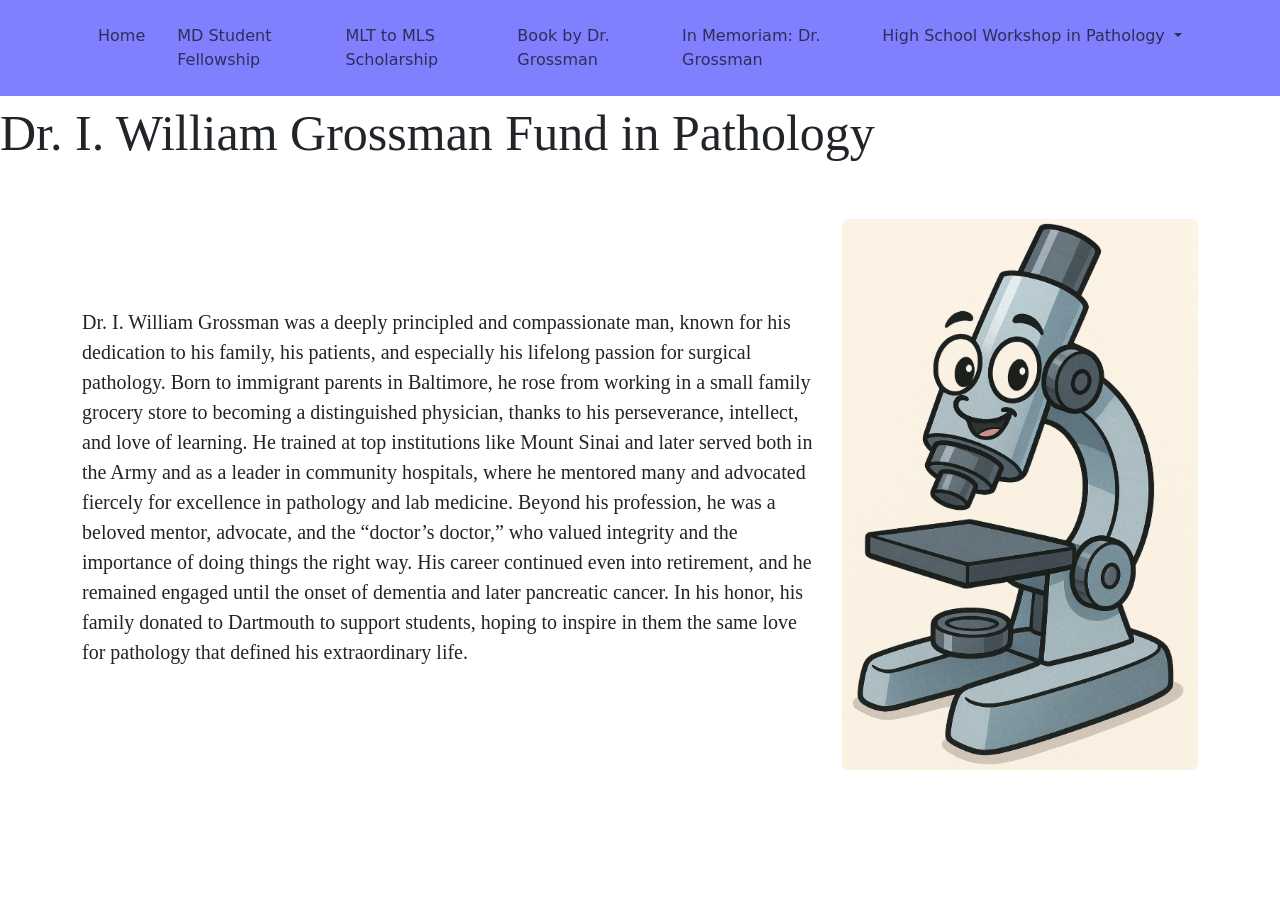
==== index.html @ a4d086d4 "Update index.html" ====
﻿<!DOCTYPE html>
<html lang="en">
<head>
    <meta charset="UTF-8" />
    <meta name="viewport" content="width=device-width, initial-scale=1" />
    <title>Dr. I. William Grossman Fund in Pathology</title>
    <link rel="stylesheet" href="style.css" />
    <link href="https://cdn.jsdelivr.net/npm/bootstrap@5.3.3/dist/css/bootstrap.min.css" rel="stylesheet" />
    <script src="https://cdn.jsdelivr.net/npm/bootstrap@5.3.3/dist/js/bootstrap.bundle.min.js"></script>

    </style>
</head>
<body>
    <div id="navbar-placeholder"></div>
    <script>
        fetch("navbar.html")
            .then(response => response.text())
            .then(data => {
                document.getElementById("navbar-placeholder").innerHTML = data;
            });
    </script>
        <div style="font-family: Georgia; font-size:50px;margin: left 4rem;">Dr. I. William Grossman Fund in Pathology</div>
        <div class="container my-5">
            <div class="row align-items-center">
                <div class="col-md-8">
                   <p class="text-start" style="font-family: Georgia; font-size:20px; text-align: left;">
                    Dr. I. William Grossman was a deeply principled and compassionate man, known for his dedication to his family, his patients, and especially his lifelong passion for surgical pathology. Born to immigrant parents in Baltimore, he rose from working in a small family grocery store to becoming a distinguished physician, thanks to his perseverance, intellect, and love of learning. He trained at top institutions like Mount Sinai and later served both in the Army and as a leader in community hospitals, where he mentored many and advocated fiercely for excellence in pathology and lab medicine. Beyond his profession, he was a beloved mentor, advocate, and the “doctor’s doctor,” who valued integrity and the importance of doing things the right way. His career continued even into retirement, and he remained engaged until the onset of dementia and later pancreatic cancer. In his honor, his family donated to Dartmouth to support students, hoping to inspire in them the same love for pathology that defined his extraordinary life.
                    </p>
                </div>

                <div class="col-md-4">
                    <img src="img/microscope.png" class="img-fluid rounded" alt="Description" height="20" />
                </div>
            </div>
        </div>
</body>
</html>
---- style.css ----
body {
  font-family: Georgia, serif;
  background: #f9f9f9;
  color: #333;
  margin: 0;
  padding: 0;
}
main {
    margin: 3rem;
}
li {
    margin: 2rem;
}
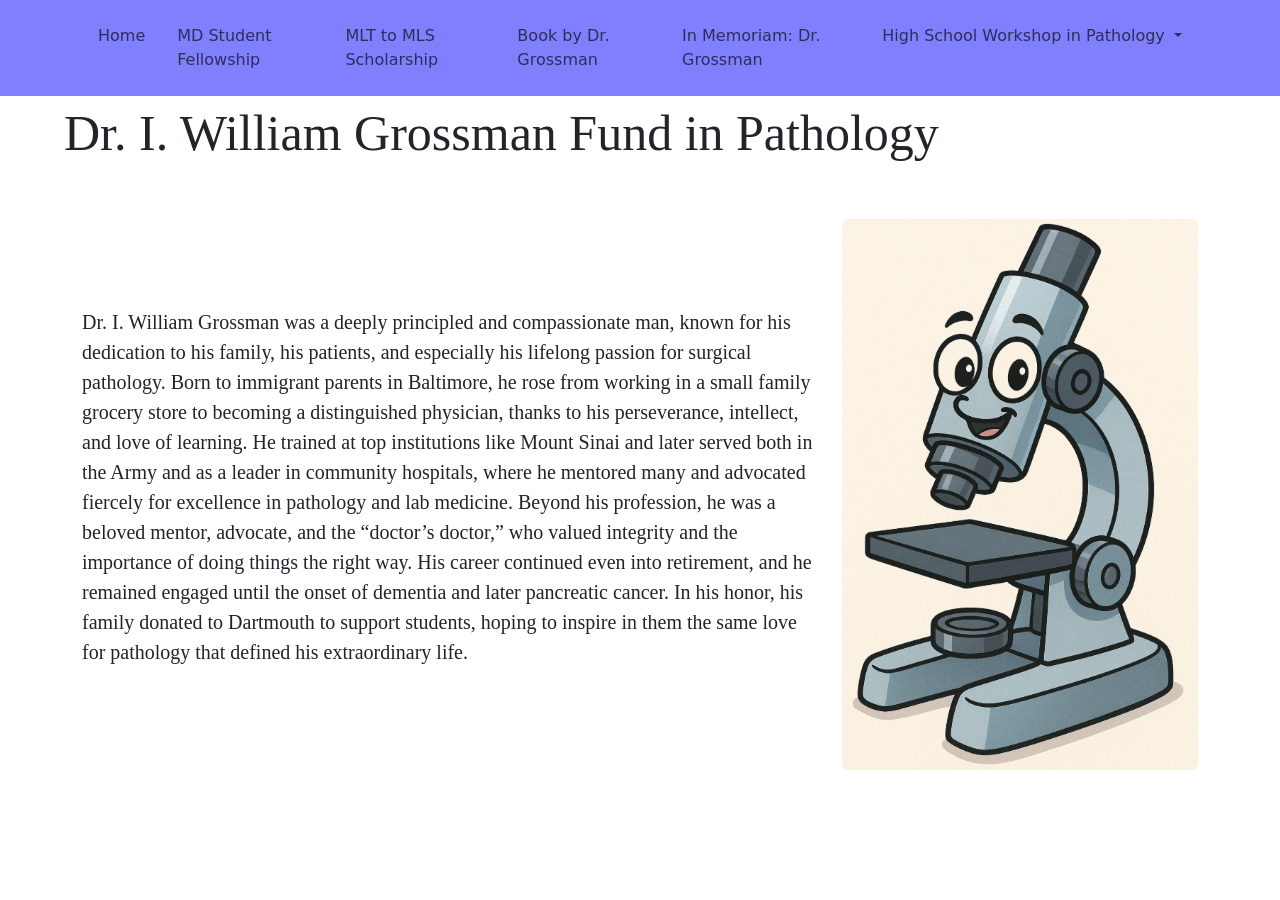
==== commit c0909327: "Update index.html" ====
--- a/index.html
+++ b/index.html
@@ -19,7 +19,7 @@
                 document.getElementById("navbar-placeholder").innerHTML = data;
             });
     </script>
-        <div style="font-family: Georgia; font-size:50px;margin: left 4rem;">Dr. I. William Grossman Fund in Pathology</div>
+        <div style="font-family: Georgia; font-size:50px;margin-left: 4rem;">Dr. I. William Grossman Fund in Pathology</div>
         <div class="container my-5">
             <div class="row align-items-center">
                 <div class="col-md-8">
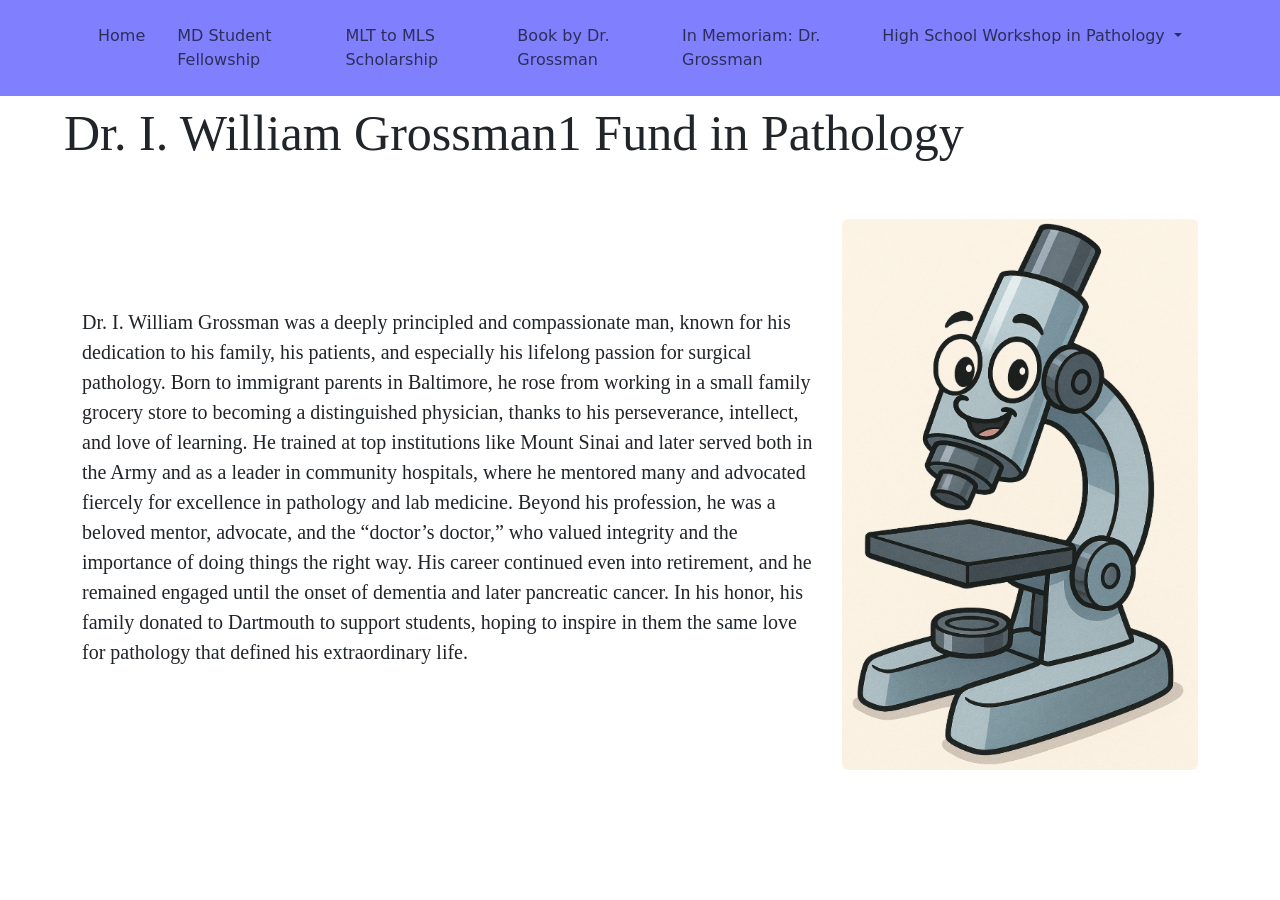
==== commit 82037160: "f f" ====
--- a/index.html
+++ b/index.html
@@ -19,7 +19,7 @@
                 document.getElementById("navbar-placeholder").innerHTML = data;
             });
     </script>
-        <div style="font-family: Georgia; font-size:50px;margin-left: 4rem;">Dr. I. William Grossman Fund in Pathology</div>
+        <div style="font-family: Georgia; font-size:50px;margin-left:4rem;">Dr. I. William Grossman1 Fund in Pathology</div>
         <div class="container my-5">
             <div class="row align-items-center">
                 <div class="col-md-8">
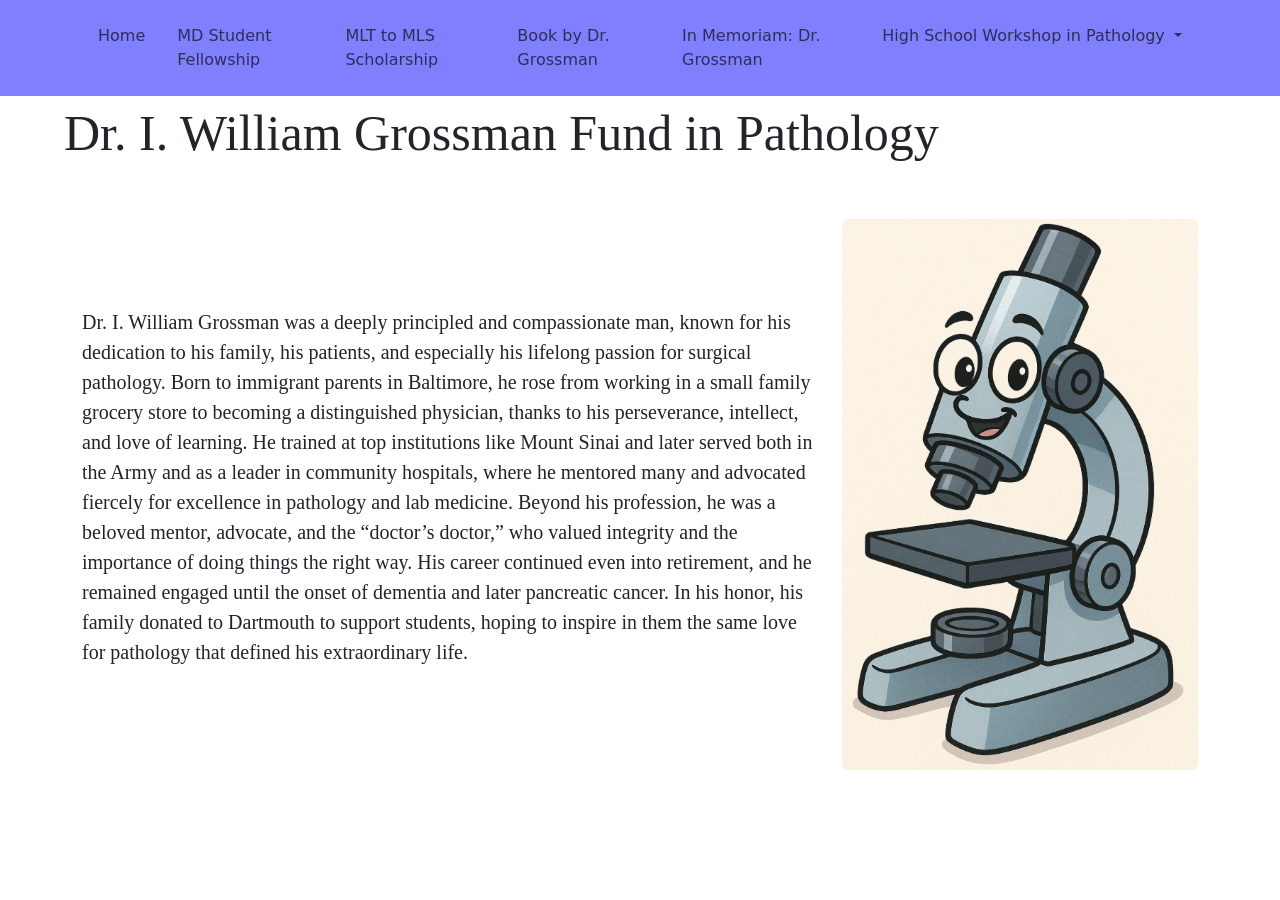
==== commit dc5dd4c4: "Update index.html" ====
--- a/index.html
+++ b/index.html
@@ -19,7 +19,7 @@
                 document.getElementById("navbar-placeholder").innerHTML = data;
             });
     </script>
-        <div style="font-family: Georgia; font-size:50px;margin-left:4rem;">Dr. I. William Grossman1 Fund in Pathology</div>
+        <div style="font-family: Georgia; font-size:50px;margin-left:4rem;">Dr. I. William Grossman Fund in Pathology</div>
         <div class="container my-5">
             <div class="row align-items-center">
                 <div class="col-md-8">
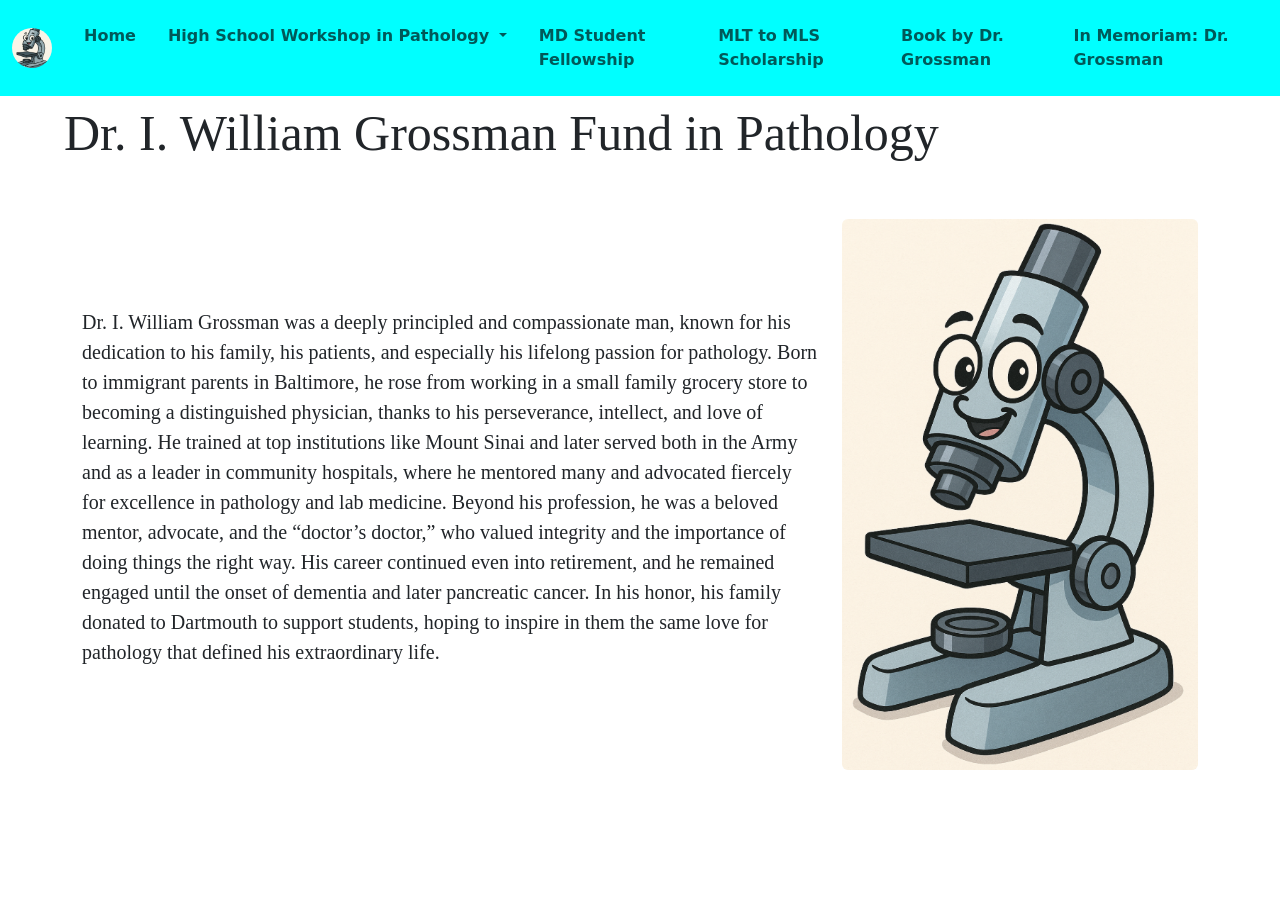
==== commit fa835cf2: "added new files added new files" ====
--- a/index.html
+++ b/index.html
@@ -5,6 +5,7 @@
     <meta name="viewport" content="width=device-width, initial-scale=1" />
     <title>Dr. I. William Grossman Fund in Pathology</title>
     <link rel="stylesheet" href="style.css" />
+    <link rel="shortcut icon" href="favicon.ico" type="image/x-icon">
     <link href="https://cdn.jsdelivr.net/npm/bootstrap@5.3.3/dist/css/bootstrap.min.css" rel="stylesheet" />
     <script src="https://cdn.jsdelivr.net/npm/bootstrap@5.3.3/dist/js/bootstrap.bundle.min.js"></script>
 
@@ -24,7 +25,7 @@
             <div class="row align-items-center">
                 <div class="col-md-8">
                    <p class="text-start" style="font-family: Georgia; font-size:20px; text-align: left;">
-                    Dr. I. William Grossman was a deeply principled and compassionate man, known for his dedication to his family, his patients, and especially his lifelong passion for surgical pathology. Born to immigrant parents in Baltimore, he rose from working in a small family grocery store to becoming a distinguished physician, thanks to his perseverance, intellect, and love of learning. He trained at top institutions like Mount Sinai and later served both in the Army and as a leader in community hospitals, where he mentored many and advocated fiercely for excellence in pathology and lab medicine. Beyond his profession, he was a beloved mentor, advocate, and the “doctor’s doctor,” who valued integrity and the importance of doing things the right way. His career continued even into retirement, and he remained engaged until the onset of dementia and later pancreatic cancer. In his honor, his family donated to Dartmouth to support students, hoping to inspire in them the same love for pathology that defined his extraordinary life.
+                    Dr. I. William Grossman was a deeply principled and compassionate man, known for his dedication to his family, his patients, and especially his lifelong passion for pathology. Born to immigrant parents in Baltimore, he rose from working in a small family grocery store to becoming a distinguished physician, thanks to his perseverance, intellect, and love of learning. He trained at top institutions like Mount Sinai and later served both in the Army and as a leader in community hospitals, where he mentored many and advocated fiercely for excellence in pathology and lab medicine. Beyond his profession, he was a beloved mentor, advocate, and the “doctor’s doctor,” who valued integrity and the importance of doing things the right way. His career continued even into retirement, and he remained engaged until the onset of dementia and later pancreatic cancer. In his honor, his family donated to Dartmouth to support students, hoping to inspire in them the same love for pathology that defined his extraordinary life.
                     </p>
                 </div>
 
--- a/style.css
+++ b/style.css
@@ -12,3 +12,7 @@
 li {
     margin: 2rem;
 }
+.navbar .nav-link,
+.navbar .navbar-brand {
+    font-weight: bold;
+}
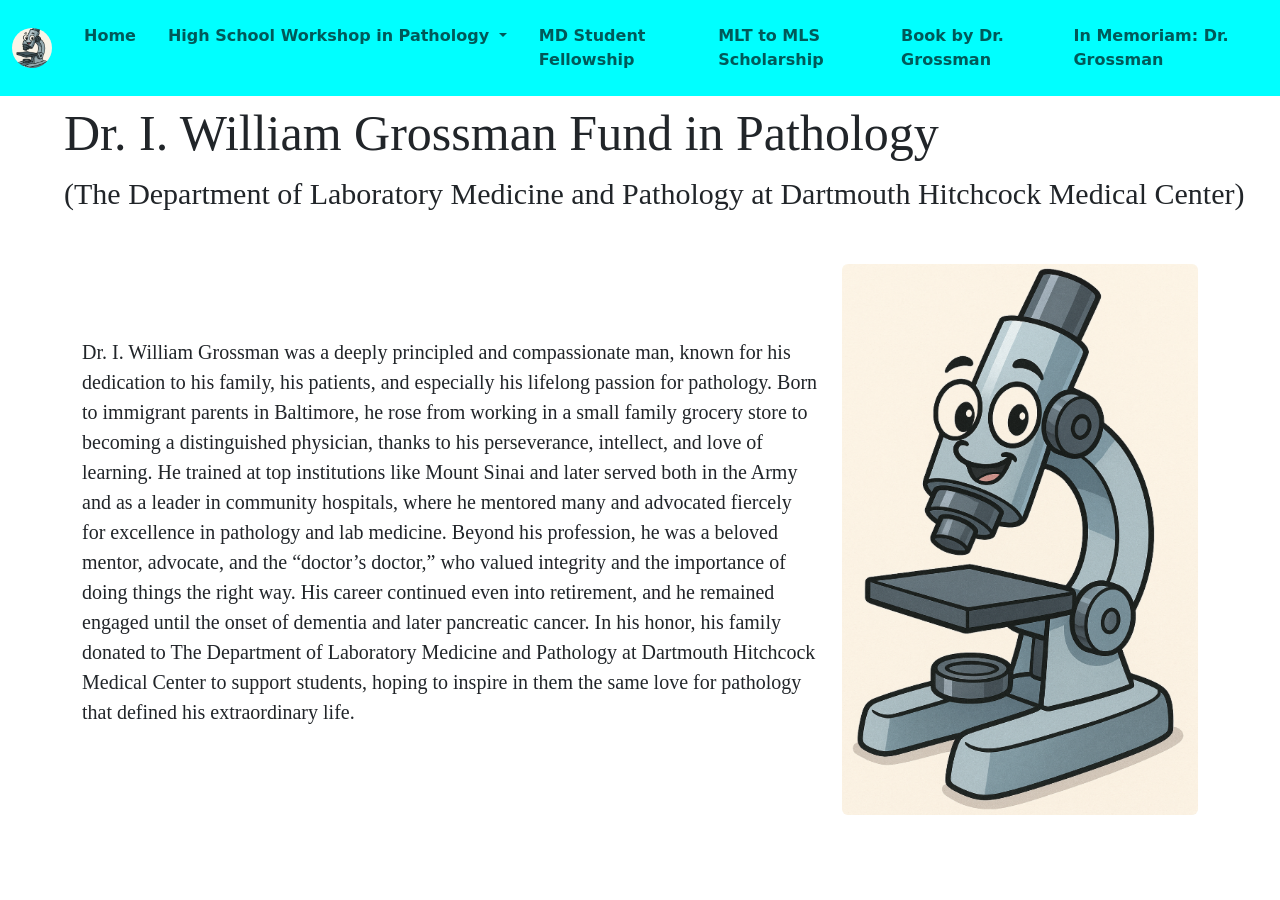
==== commit a15444d3: "added dHMC" ====
--- a/index.html
+++ b/index.html
@@ -20,12 +20,12 @@
                 document.getElementById("navbar-placeholder").innerHTML = data;
             });
     </script>
-        <div style="font-family: Georgia; font-size:50px;margin-left:4rem;">Dr. I. William Grossman Fund in Pathology</div>
+    <div style="font-family: Georgia; font-size:50px;margin-left:4rem;">Dr. I. William Grossman Fund in Pathology</div> <p style="font-family: Georgia; font-size:30px;margin-left:4rem;">(The Department of Laboratory Medicine and Pathology at Dartmouth Hitchcock Medical Center)</p>
         <div class="container my-5">
             <div class="row align-items-center">
                 <div class="col-md-8">
-                   <p class="text-start" style="font-family: Georgia; font-size:20px; text-align: left;">
-                    Dr. I. William Grossman was a deeply principled and compassionate man, known for his dedication to his family, his patients, and especially his lifelong passion for pathology. Born to immigrant parents in Baltimore, he rose from working in a small family grocery store to becoming a distinguished physician, thanks to his perseverance, intellect, and love of learning. He trained at top institutions like Mount Sinai and later served both in the Army and as a leader in community hospitals, where he mentored many and advocated fiercely for excellence in pathology and lab medicine. Beyond his profession, he was a beloved mentor, advocate, and the “doctor’s doctor,” who valued integrity and the importance of doing things the right way. His career continued even into retirement, and he remained engaged until the onset of dementia and later pancreatic cancer. In his honor, his family donated to Dartmouth to support students, hoping to inspire in them the same love for pathology that defined his extraordinary life.
+                    <p class="text-start" style="font-family: Georgia; font-size:20px; text-align: left;">
+                        Dr. I. William Grossman was a deeply principled and compassionate man, known for his dedication to his family, his patients, and especially his lifelong passion for pathology. Born to immigrant parents in Baltimore, he rose from working in a small family grocery store to becoming a distinguished physician, thanks to his perseverance, intellect, and love of learning. He trained at top institutions like Mount Sinai and later served both in the Army and as a leader in community hospitals, where he mentored many and advocated fiercely for excellence in pathology and lab medicine. Beyond his profession, he was a beloved mentor, advocate, and the “doctor’s doctor,” who valued integrity and the importance of doing things the right way. His career continued even into retirement, and he remained engaged until the onset of dementia and later pancreatic cancer. In his honor, his family donated to The Department of Laboratory Medicine and Pathology at Dartmouth Hitchcock Medical Center to support students, hoping to inspire in them the same love for pathology that defined his extraordinary life.
                     </p>
                 </div>
 
--- a/style.css
+++ b/style.css
@@ -9,10 +9,20 @@
 main {
     margin: 3rem;
 }
+
+li.nav-item {
+    margin: 0.5rem;
+}
+
+li.list-group-item {
+    margin: 0.3rem;
+}
+
 li {
     margin: 2rem;
 }
-.navbar .nav-link,
-.navbar .navbar-brand {
-    font-weight: bold;
-}+
+    .navbar .nav-link,
+    .navbar .navbar-brand {
+        font-weight: bold;
+    }
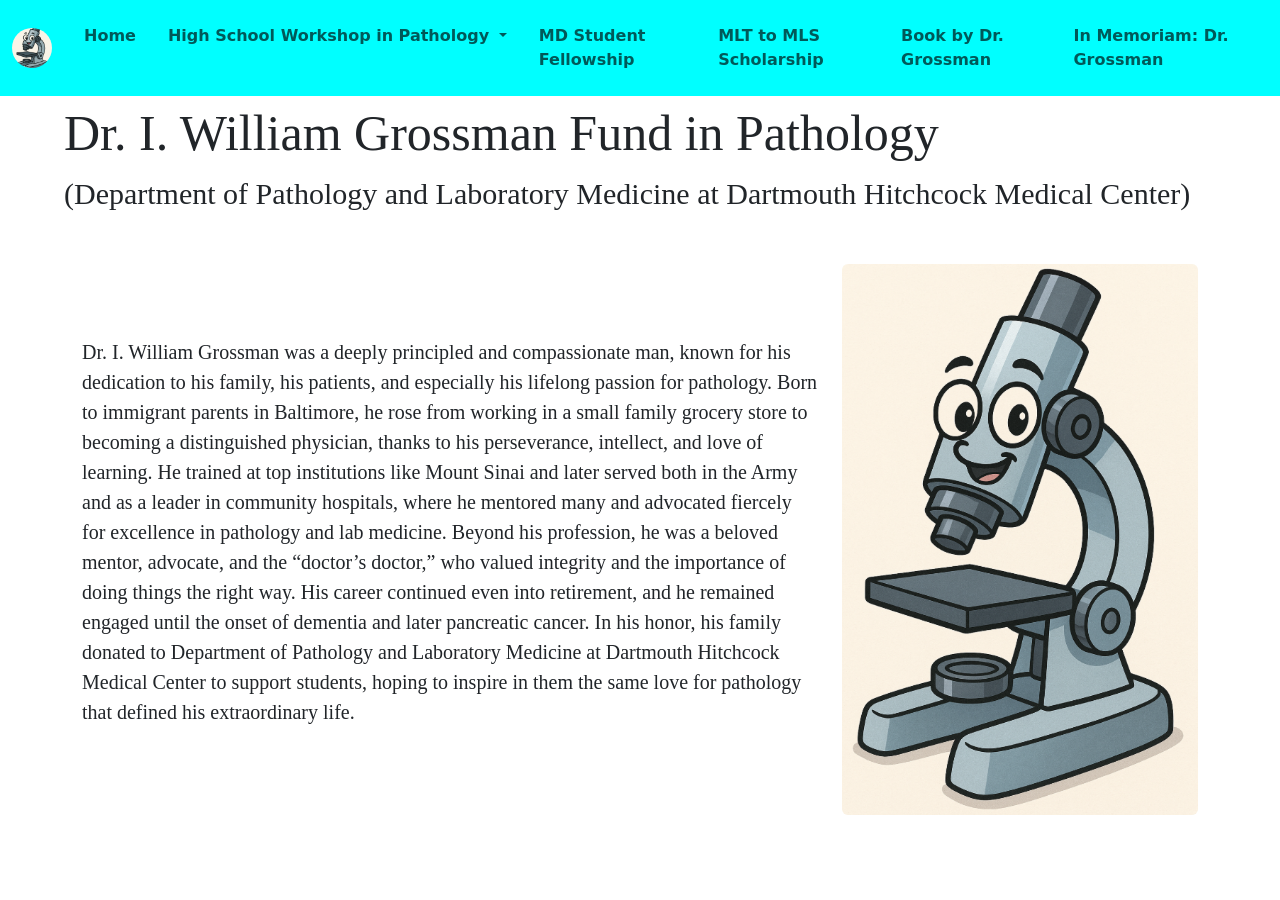
==== commit a3241e6b: "changed dept name" ====
--- a/index.html
+++ b/index.html
@@ -20,12 +20,12 @@
                 document.getElementById("navbar-placeholder").innerHTML = data;
             });
     </script>
-    <div style="font-family: Georgia; font-size:50px;margin-left:4rem;">Dr. I. William Grossman Fund in Pathology</div> <p style="font-family: Georgia; font-size:30px;margin-left:4rem;">(The Department of Laboratory Medicine and Pathology at Dartmouth Hitchcock Medical Center)</p>
+    <div style="font-family: Georgia; font-size:50px;margin-left:4rem;">Dr. I. William Grossman Fund in Pathology</div> <p style="font-family: Georgia; font-size:30px;margin-left:4rem;">(Department of Pathology and Laboratory Medicine at Dartmouth Hitchcock Medical Center)</p>
         <div class="container my-5">
             <div class="row align-items-center">
                 <div class="col-md-8">
                     <p class="text-start" style="font-family: Georgia; font-size:20px; text-align: left;">
-                        Dr. I. William Grossman was a deeply principled and compassionate man, known for his dedication to his family, his patients, and especially his lifelong passion for pathology. Born to immigrant parents in Baltimore, he rose from working in a small family grocery store to becoming a distinguished physician, thanks to his perseverance, intellect, and love of learning. He trained at top institutions like Mount Sinai and later served both in the Army and as a leader in community hospitals, where he mentored many and advocated fiercely for excellence in pathology and lab medicine. Beyond his profession, he was a beloved mentor, advocate, and the “doctor’s doctor,” who valued integrity and the importance of doing things the right way. His career continued even into retirement, and he remained engaged until the onset of dementia and later pancreatic cancer. In his honor, his family donated to The Department of Laboratory Medicine and Pathology at Dartmouth Hitchcock Medical Center to support students, hoping to inspire in them the same love for pathology that defined his extraordinary life.
+                        Dr. I. William Grossman was a deeply principled and compassionate man, known for his dedication to his family, his patients, and especially his lifelong passion for pathology. Born to immigrant parents in Baltimore, he rose from working in a small family grocery store to becoming a distinguished physician, thanks to his perseverance, intellect, and love of learning. He trained at top institutions like Mount Sinai and later served both in the Army and as a leader in community hospitals, where he mentored many and advocated fiercely for excellence in pathology and lab medicine. Beyond his profession, he was a beloved mentor, advocate, and the “doctor’s doctor,” who valued integrity and the importance of doing things the right way. His career continued even into retirement, and he remained engaged until the onset of dementia and later pancreatic cancer. In his honor, his family donated to Department of Pathology and Laboratory Medicine at Dartmouth Hitchcock Medical Center to support students, hoping to inspire in them the same love for pathology that defined his extraordinary life.
                     </p>
                 </div>
 
